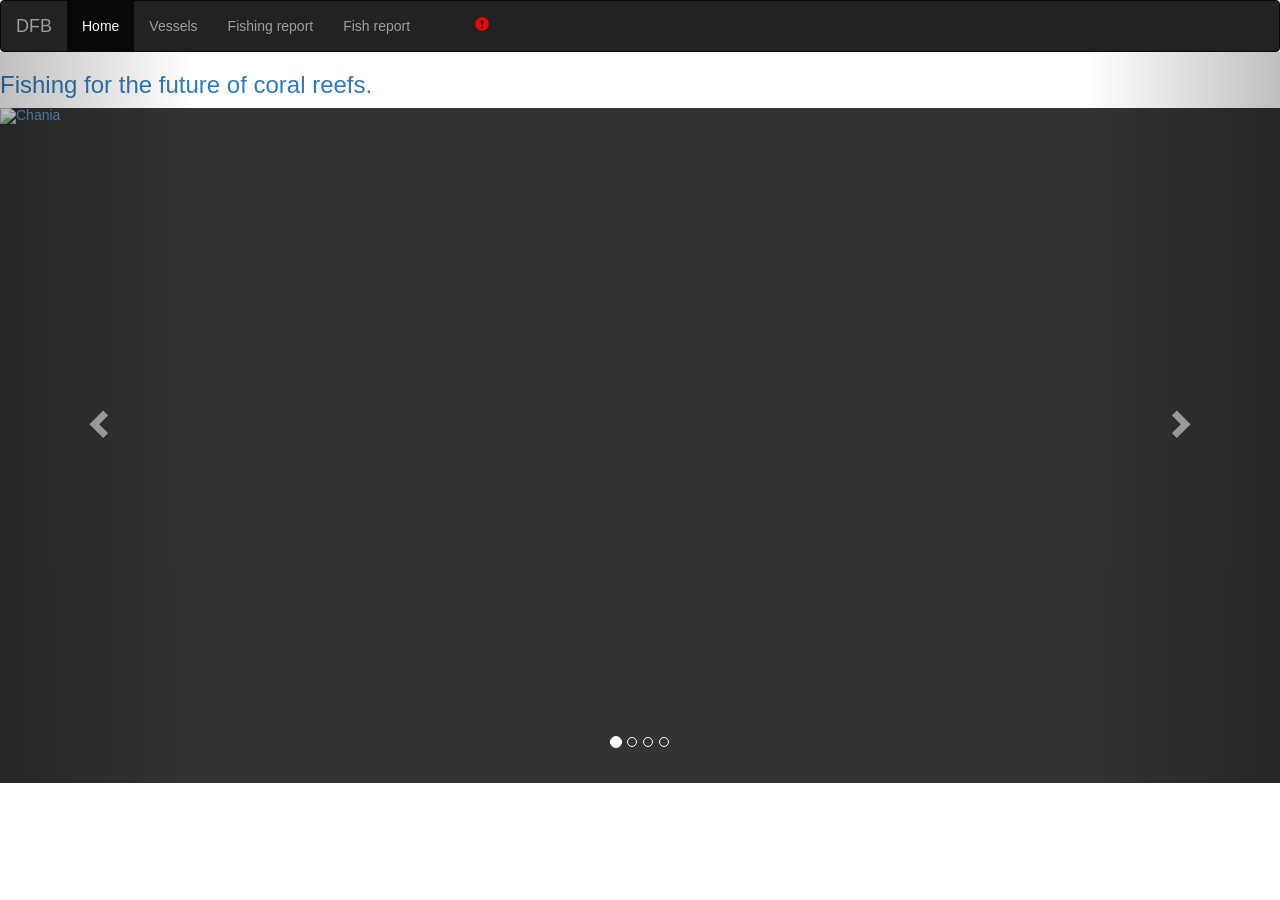
==== index.html @ 91d97c0a "version incial" ====
<!DOCTYPE html>
<html lang="en">
<head>
  <title>Data-Fish-Bank</title>
  <meta charset="utf-8">
  <meta name="viewport" content="width=device-width, initial-scale=1">
  <link rel="stylesheet" href="http://maxcdn.bootstrapcdn.com/bootstrap/3.3.5/css/bootstrap.min.css">
  <script src="https://ajax.googleapis.com/ajax/libs/jquery/1.11.3/jquery.min.js"></script>
  <script src="http://maxcdn.bootstrapcdn.com/bootstrap/3.3.5/js/bootstrap.min.js"></script>
  <style type="text/css">
    
  .carousel-inner > .item > img, .carousel-inner > .item > a > img {
      width: 100%;
      margin: auto;
      height: 675px;
  }

    #carusel{
      width: 100%;
      height: 675px;
      background-color:black; 
      opacity:.8;
    }

.news{border:0;margin:0;}

  </style>
  </head>
  <body>

   <!--navegation bar-->
  <nav class="navbar navbar-inverse" style="margin:0;">
    <div class="container-fluid">
      <div class="navbar-header">
        <a class="navbar-brand" href="#">DFB</a>
      </div>
      <div>
        <ul class="nav navbar-nav">
          <li class="active"><a href="#">Home</a></li>
          <li><a href="views/vessels.html">Vessels</a></li>
          <li><a href="views/report.html">Fishing report</a></li> 
          <li ><a href="fish.html">Fish report</a></li> 
          <li ><span class="glyphicon glyphicon-exclamation-sign" style="color: red; margin-top: 15px;margin-left: 50px;"></span></li> 
        </ul>
      </div>
    </div>
  </nav>

  <!--carousel-->
  <div class="container-fluid" style="padding:0;margin:0;">
    
    <div id="myCarousel" class="carousel slide" data-ride="carousel">
      <!-- Indicators -->
      <ol class="carousel-indicators">
        <li data-target="#myCarousel" data-slide-to="0" class="active"></li>
        <li data-target="#myCarousel" data-slide-to="1"></li>
        <li data-target="#myCarousel" data-slide-to="2"></li>
        <li data-target="#myCarousel" data-slide-to="3"></li>
      </ol>

      <!-- Wrapper for slides -->
      <div class="carousel-inner" role="listbox">
        <div class="item active">
          <a href="https://www.sciencedaily.com/releases/2016/04/160404153036.htm"> <h3>Fishing for the future of coral reefs.</h3><img src="https://images.sciencedaily.com/2016/04/160404153036_1_540x360.jpg" alt="Chania" id="carusel"></a>
        </div>

        <div class="item">
          <a href="https://www.sciencedaily.com/releases/2016/04/160419145413.htm"> <h3>'Forgotten' fish turns up in West Texas.</h3><img src="https://images.sciencedaily.com/2016/04/160419145413_1_540x360.jpg" alt="Chania" id="carusel"></a>
        </div>
      
        <div class="item">
          <a href="https://www.sciencedaily.com/releases/2016/04/160405161248.htm"> <h3>First Salish Sea-wide shoreline armoring study shows cumulative effects on ecosystem.</h3><img src="https://images.sciencedaily.com/2016/04/160405161248_1_540x360.jpg" alt="Chania" id="carusel"></a>
        </div>

        <div class="item">
          <a href="https://www.sciencedaily.com/releases/2016/04/160405105545.htm"> <h3>Scientists net virus behind tilapia die-offs in Israel, Ecuador.</h3><img src="https://images.sciencedaily.com/2016/04/160405105545_1_540x360.jpg" alt="Chania" id="carusel"></a>
        </div>
      </div>

      <!-- Left and right controls -->
      <a class="left carousel-control" href="#myCarousel" role="button" data-slide="prev">
        <span class="glyphicon glyphicon-chevron-left" aria-hidden="true"></span>
        <span class="sr-only">Previous</span>
      </a>
      <a class="right carousel-control" href="#myCarousel" role="button" data-slide="next">
        <span class="glyphicon glyphicon-chevron-right" aria-hidden="true"></span>
        <span class="sr-only">Next</span>
      </a>
    </div>
  </div>

  </body>
  </html>
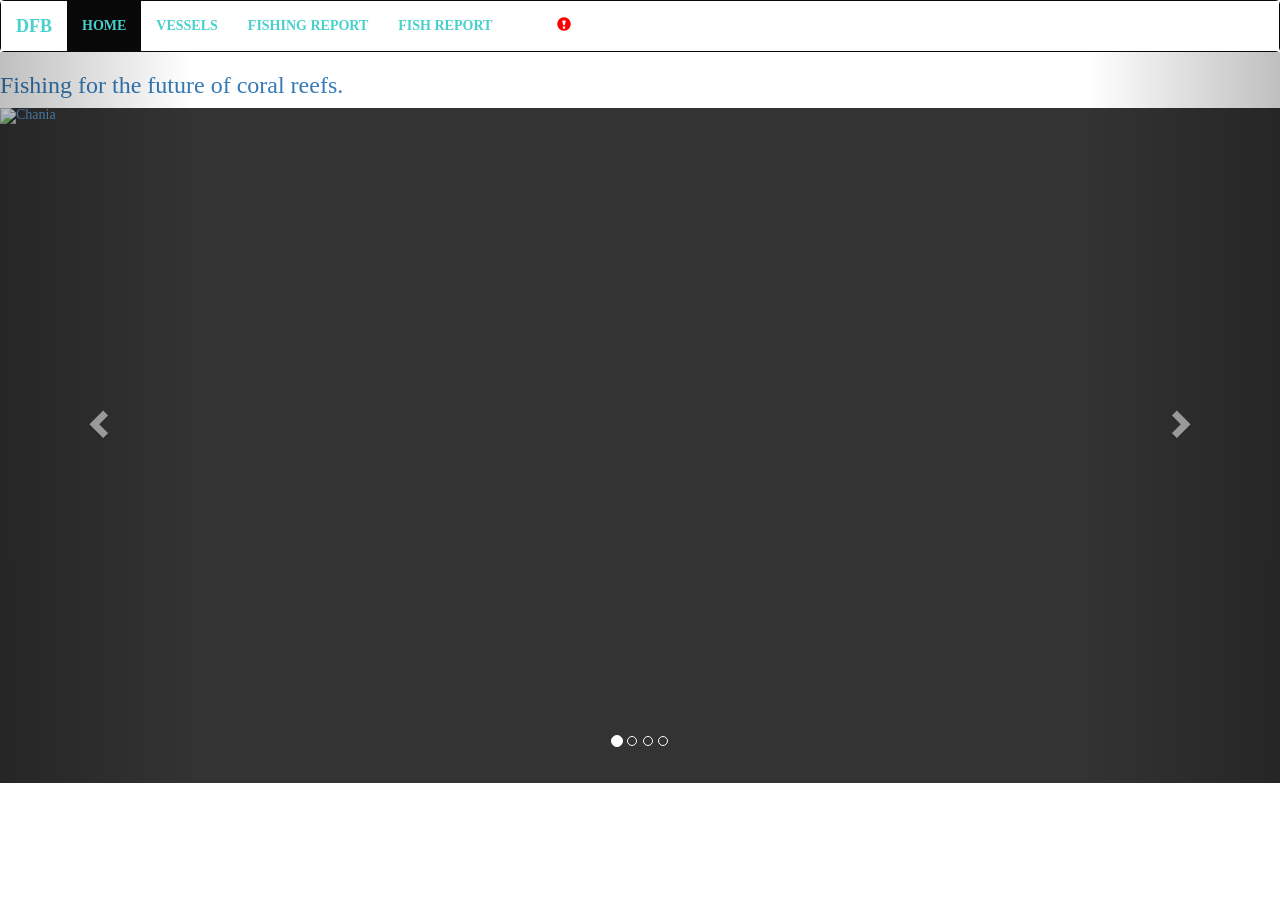
==== commit a6f1f17e: "Cambio colores" ====
--- a/index.html
+++ b/index.html
@@ -23,23 +23,28 @@
     }
 
 .news{border:0;margin:0;}
+  
 
+a:link   
+{   
+ text-decoration:none;   
+}   
   </style>
   </head>
-  <body>
+  <body style="font-family: Verdana">
 
    <!--navegation bar-->
   <nav class="navbar navbar-inverse" style="margin:0;">
-    <div class="container-fluid">
+    <div class="container-fluid" style="background-color: white;">
       <div class="navbar-header">
-        <a class="navbar-brand" href="#">DFB</a>
+        <a class="navbar-brand" href="index.html" style="color: #48D1CC;"><strong>DFB</strong></a>
       </div>
       <div>
         <ul class="nav navbar-nav">
-          <li class="active"><a href="#">Home</a></li>
-          <li><a href="views/vessels.html">Vessels</a></li>
-          <li><a href="views/report.html">Fishing report</a></li> 
-          <li ><a href="fish.html">Fish report</a></li> 
+          <li class="active" ><a href="../index.html" style="color: #48D1CC;"><strong>HOME</strong></a></li>
+          <li><a href="views/vessels.html" style="color: #48D1CC;"><strong>VESSELS</strong></a></li>
+          <li><a href="views/report.html" style="color: #48D1CC;"><strong>FISHING REPORT</strong></a></li> 
+          <li ><a href="views/fish.html" style="color: #48D1CC;"><strong>FISH REPORT</strong></a></li> 
           <li ><span class="glyphicon glyphicon-exclamation-sign" style="color: red; margin-top: 15px;margin-left: 50px;"></span></li> 
         </ul>
       </div>
